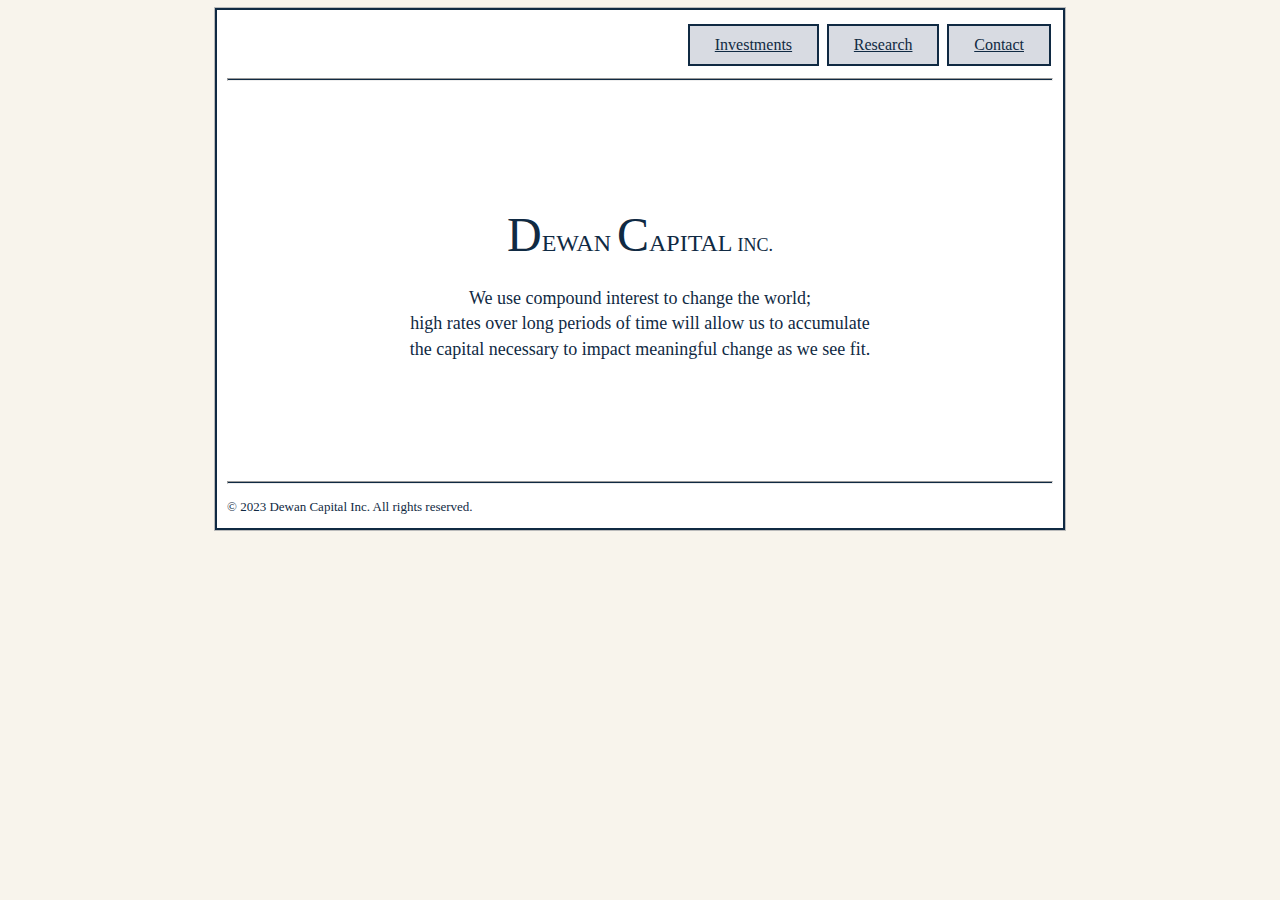
==== index.html @ 3991b4bf "Add files via upload" ====
<!DOCTYPE html>

<html>

  <head>
    <meta charset="utf-8">
    <meta name="viewport" content="width=device-width, initial-scale=1">

    <title>Dewan Capital</title>
    <meta name="description" content="An invesment and research firm using compound interest to change the world.">
    <link rel="shortcut icon" href="https://kavidewan.github.io/Screen%20Shot%202023-01-08%20at%205.22.38%20PM.png">

    <style>
      * {
        box-sizing: border-box;
      }

      html {
        background: #f8f4ec;
        margin: 0 8px;
        padding: 0;
      }

      body {
        background: #fff;
        border: 2px solid rgb(16, 42, 67);
        font-family: 'Times New Roman', Times, serif;
        color: rgb(16, 42, 67);
        font-size: 15px;
        line-height: 1.4;
        margin: 8px auto;
        max-width: 850px;
        outline: 1px solid #bbb;
        padding: 10px;
      }

      h1,h2,h3,h4,h5,h6 {
        font-family: 'Times New Roman', Times, serif;
        color: rgb(16, 42, 67);
        line-height: 1;
        text-align: center;
        margin: 0;
      }

      hr {
        color: rgb(16, 42, 67);
        height: 3.5px;
        background-color: rgb(16, 42, 67);
      }

      button {
        border: 2px solid rgb(16, 42, 67);
        font-family: 'Times New Roman', Times, serif;
        color: rgb(16, 42, 67);
        padding: 10px 25px;
        text-align: center;
        text-decoration: none;
        display: inline-block;
        font-size: 16px;
        margin: 4px 2px;
        cursor: pointer;
        background: #D8DBE2;
      }

    </style>

  </head>
  
  <body>
    
    <div align="right">
      <button><u>Investments</u></button>
      <button><u>Research</u></button>
      <a href="mailto:kavi@dewancapital.com"><button><u>Contact</u></button></a>
    </div>
    
    <hr>

    <p align="center">
      <br>
      <br>
      <br>
      <br>
      <br>
      <font size="8">D</font><font size="5">EWAN  </font>
      <font size="8">C</font><font size="5">APITAL  </font>
      <font size="4">INC.<br>
    </p>

    <p align="center">
      We use compound interest to change the world;<br>
      high rates over long periods of time will allow us to accumulate<br>
      the capital necessary to impact meaningful change as we see fit.
      <br>
      <br>
      <br>
      <br>
      <br>
    </p>

    <hr>

    <font size="2">© 2023 Dewan Capital Inc. All rights reserved.</font>

  </body>

</html>
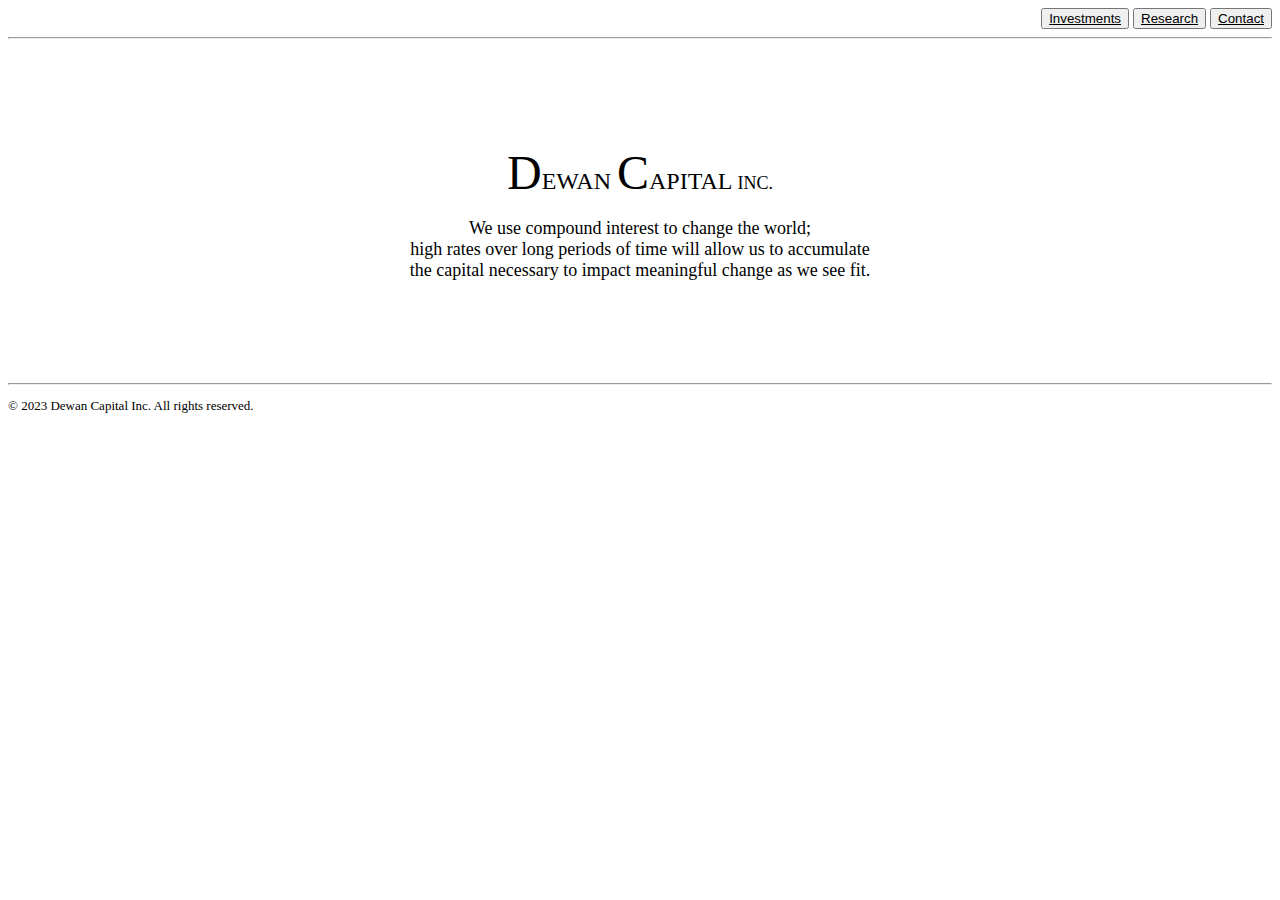
==== commit 2a218a8b: "Update index.html" ====
--- a/index.html
+++ b/index.html
@@ -5,75 +5,20 @@
   <head>
     <meta charset="utf-8">
     <meta name="viewport" content="width=device-width, initial-scale=1">
-
     <title>Dewan Capital</title>
-    <meta name="description" content="An invesment and research firm using compound interest to change the world.">
-    <link rel="shortcut icon" href="https://kavidewan.github.io/Screen%20Shot%202023-01-08%20at%205.22.38%20PM.png">
-
-    <style>
-      * {
-        box-sizing: border-box;
-      }
-
-      html {
-        background: #f8f4ec;
-        margin: 0 8px;
-        padding: 0;
-      }
-
-      body {
-        background: #fff;
-        border: 2px solid rgb(16, 42, 67);
-        font-family: 'Times New Roman', Times, serif;
-        color: rgb(16, 42, 67);
-        font-size: 15px;
-        line-height: 1.4;
-        margin: 8px auto;
-        max-width: 850px;
-        outline: 1px solid #bbb;
-        padding: 10px;
-      }
-
-      h1,h2,h3,h4,h5,h6 {
-        font-family: 'Times New Roman', Times, serif;
-        color: rgb(16, 42, 67);
-        line-height: 1;
-        text-align: center;
-        margin: 0;
-      }
-
-      hr {
-        color: rgb(16, 42, 67);
-        height: 3.5px;
-        background-color: rgb(16, 42, 67);
-      }
-
-      button {
-        border: 2px solid rgb(16, 42, 67);
-        font-family: 'Times New Roman', Times, serif;
-        color: rgb(16, 42, 67);
-        padding: 10px 25px;
-        text-align: center;
-        text-decoration: none;
-        display: inline-block;
-        font-size: 16px;
-        margin: 4px 2px;
-        cursor: pointer;
-        background: #D8DBE2;
-      }
-
-    </style>
-
+    <meta name="description" content="We use compound interest to change the world.">
+    <link rel="shortcut icon" href="colorblock.png">
+    <link rel="stylesheet" type="text/css" href="style.css">
   </head>
   
   <body>
-    
+
     <div align="right">
-      <button><u>Investments</u></button>
-      <button><u>Research</u></button>
-      <a href="mailto:kavi@dewancapital.com"><button><u>Contact</u></button></a>
+      <a href="investments.html"><button class="btn"><u>Investments</u></button></a>
+      <a href="research.html"><button class="btn"><u>Research</u></button></a>
+      <a href="mailto:kavi@dewancapital.com"><button class="btn"><u>Contact</u></button></a>
     </div>
-    
+
     <hr>
 
     <p align="center">
@@ -87,21 +32,22 @@
       <font size="4">INC.<br>
     </p>
 
-    <p align="center">
-      We use compound interest to change the world;<br>
-      high rates over long periods of time will allow us to accumulate<br>
-      the capital necessary to impact meaningful change as we see fit.
-      <br>
-      <br>
-      <br>
-      <br>
-      <br>
-    </p>
-
+    <div style="max-width:470px; margin: 0 auto; text-align:center;">
+      <p>
+        We use compound interest to change the world;<br>
+        high rates over long periods of time will allow us to accumulate the capital necessary to impact meaningful change as we see fit.
+        <br>
+        <br>
+        <br>
+        <br>
+        <br>
+      </p>
+    </div>
+    
     <hr>
 
     <font size="2">© 2023 Dewan Capital Inc. All rights reserved.</font>
 
   </body>
 
-</html>+</html>
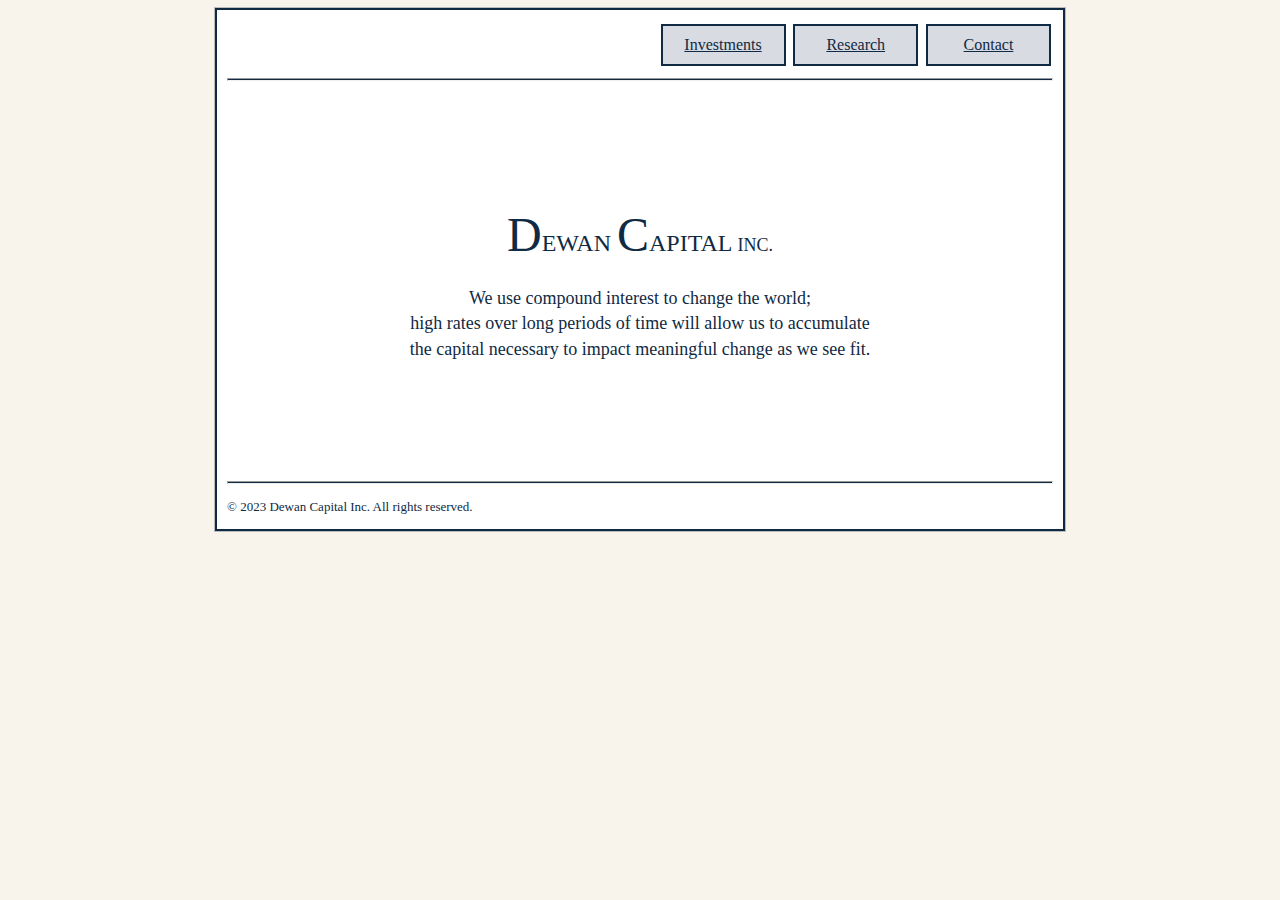
==== commit d6a1a323: "Update index.html" ====
--- a/index.html
+++ b/index.html
@@ -7,7 +7,7 @@
     <meta name="viewport" content="width=device-width, initial-scale=1">
     <title>Dewan Capital</title>
     <meta name="description" content="We use compound interest to change the world.">
-    <link rel="shortcut icon" href="colorblock.png">
+    <link rel="shortcut icon" href="https://dewancapital.com/colorblock.png">
     <link rel="stylesheet" type="text/css" href="style.css">
   </head>
   
--- a/style.css
+++ b/style.css
@@ -0,0 +1,97 @@
+* {
+    box-sizing: border-box;
+  }
+
+  html {
+    background: #f8f4ec;
+    margin: 0 8px;
+    padding: 0;
+  }
+
+  body {
+    background: #fff;
+    border: 2px solid rgb(16, 42, 67);
+    font-family: 'Times New Roman', Times, serif;
+    color: rgb(16, 42, 67);
+    font-size: 15px;
+    line-height: 1.4;
+    margin: 8px auto;
+    max-width: 850px;
+    min-height: 523px;
+    outline: 1px solid #bbb;
+    padding: 10px;
+  }
+
+  h1,h2,h3,h4,h5,h6 {
+    font-family: 'Times New Roman', Times, serif;
+    color: rgb(16, 42, 67);
+    line-height: 1;
+    text-align: center;
+    margin: 0;
+  }
+
+  hr {
+    color: rgb(16, 42, 67);
+    height: 3.5px;
+    background-color: rgb(16, 42, 67);
+  }
+
+  .btn {
+    border: 2px solid rgb(16, 42, 67);
+    font-family: 'Times New Roman', Times, serif;
+    color: rgb(16, 42, 67);
+    padding: 10px 10px;
+    text-align: center;
+    text-decoration: none;
+    display: inline-block;
+    font-size: 16px;
+    margin: 4px 2px;
+    cursor: pointer;
+    background: #D8DBE2;
+    min-width: 125px;
+  }
+
+  .btn:hover {
+    background: #D8DBE2 linear-gradient(rgb(0 0 0/20%) 0 0);
+  }
+
+  .hold {
+    border: 2px solid rgb(16, 42, 67);
+    font-family: 'Times New Roman', Times, serif;
+    color: rgb(16, 42, 67);
+    padding: 10px 10px;
+    text-align: center;
+    text-decoration: none;
+    display: inline-block;
+    font-size: 16px;
+    margin: 4px 2px;
+    cursor: pointer;
+    background: #D8DBE2 linear-gradient(rgb(0 0 0/20%) 0 0);
+    min-width: 125px;
+  }
+
+  .container {
+    display: flex;
+    align-items: center;
+    justify-content: space-between;
+    flex-wrap: wrap;
+  }
+  
+  .box {
+    display: flex;
+    flex-direction: column;
+    align-items: center;
+    justify-content: center;
+    padding: 50px;
+  }
+
+  .logo {
+    width: 64px;
+    height: 64px;
+  }
+  
+  .title {
+    text-align: center;
+    margin-top: 10px;
+    color: rgb(16, 42, 67)
+  }